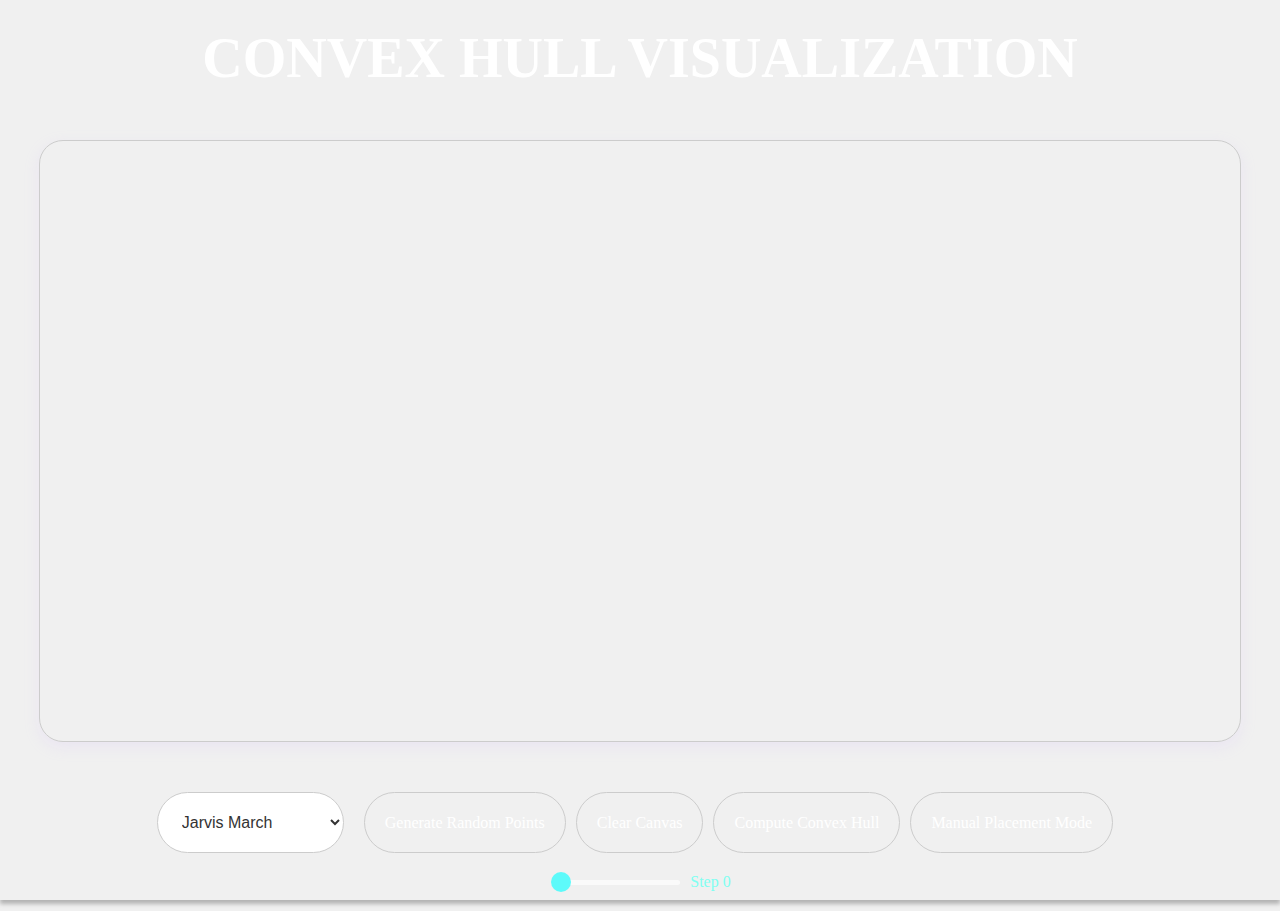
==== index.html @ 74b7d43f "Add files via upload" ====
<!DOCTYPE html>
<html lang="en">
<head>
    <meta charset="UTF-8">
    <meta name="viewport" content="width=device-width, initial-scale=1.0">
    <link rel="stylesheet" href="style.css">
</head>

<body>
    <div class="hero-container">
        <div class="hero-overlay">
            <h1 class="title" style="font-weight: 600;">CONVEX HULL VISUALIZATION</h1>
            <div class="can">
                <canvas id="canvas"></canvas>
            </div>
            <div class="controls">
                <select id="algorithmSelect">
                    <option value="jarvisMarch">Jarvis March</option>
                    <option value="kirkpatrickSeidel">Kirkpatrick-Seidel</option>
                </select>
                <button onclick="generateRandomPoints()">Generate Random Points</button>
                <button onclick="clearCanvas()">Clear Canvas</button>
                <button onclick="computeConvexHull()">Compute Convex Hull</button>
                <button id="myToggleButton" class="toggle-button" onclick="toggleManualPlacement()">Manual Placement Mode</button>
                
            </div>
            <div class="slider-container">
                <input type="range" min="0" value="0" id="slider" oninput="updateStep(this.value)">
                <span id="stepLabel">Step 0</span>
            </div>
        </div>
    </div>
    <script src="script.js"></script>
</body>
</html>
---- style.css ----
/* Add or modify CSS rules */

@font-face {
    font-family:'ClashDisplay-Variable';
    src: url('../js/fonts/ClashDisplay-Variable.ttf') format('truetype');
}

@font-face {
    font-family: 'Gilroy';
    src: url('../js/fonts/Gilroy-Light.ttf') format('truetype');
}

@font-face {
    font-family: 'Gilroy-Bold';
    src: url('../js/fonts/Gilroy-Bold.ttf') format('truetype');
}

body {
    font-family: 'ClashDisplay-Variable';
    background-color: #f0f0f0;
    margin: 0;
    padding: 0;
}

.hero-container {
    position: relative;
    display: flex;
    flex-direction: column;
    align-items: center;
    justify-content: center;
    height: 100vh;
    margin: 0 auto;
    background-image: url('bg.svg');
    background-size: cover;
    background-position: center;
    box-shadow: 0px 4px 4px rgba(0, 0, 0, 0.25);
}

.hero-overlay {
    position: relative; /* Change to relative */
    display: flex;
    flex-direction: column;
    align-items: center;
    justify-content: center;
}

.title {
    font-size: 3.5rem; /* Adjust font size as needed */
    color: #fff; /* Adjust font color */
    margin-bottom: 20px; /* Add spacing */
    font-family: 'Gilroy-Bold';

    
}

.can {
    display: flex;
    justify-content: center;
    margin: 20px; /* Adjust margin as needed */
    padding: 10px; /* Add padding */

}
#algorithmSelect {
    padding: 20px;
    font-size: 16px;
    border: 1px solid #ccc;
    border-radius: 36px;
    background-color: #ffffff;
    color: #333;
    margin-right: 20px;
  }

  #algorithmSelect:focus {
    outline: none;
    border-color: #380074;
    box-shadow: 0 0 0 2px rgba(0, 123, 255, 0.25);
  }

canvas {
    width: 1200px;
    height: 600px;
    border: 1px solid #ccc;
    box-shadow: 0 5px 15px rgba(211, 182, 255, 0.181);
    border-radius: 24px;
}

.controls {
    display: flex;
    padding: 20px; /* Reduced padding */
    flex-direction: row;
    justify-content: center;
}

.controls button {
    margin-right: 10px;
    display: inline-block;
    padding: 10px 20px;
    color: #fff;
    border-radius: 35px;
    text-decoration: none;
    cursor: pointer;
    transition: background-color 0.3s;
    font-family: 'ClashDisplay-Variable';
    font-size: medium;
    border: 1px solid #ccc;
    background-color: transparent;
}

.controls button:hover {
    color: #ffffff;
    box-shadow: 0 5px 15px rgba(211, 182, 255, 0.353);
    border: 1px solid #80fff2;
}

.toggle-button {
    margin-right: 10px;
    display: inline-block;
    padding: 10px 20px;
    color: #fff;
    border-radius: 35px;
    text-decoration: none;
    cursor: pointer;
    transition: background-color 0.3s;
    font-family: 'ClashDisplay-Variable';
    font-size: medium;
    border: 1px solid #ccc;
    background-color: transparent;
    position: relative;
}

.toggle-button::before {
    content: '';
    position: relative;
    top: 2px;
    left: 2px;
    width: 40px; /* Adjust width of the toggle circle */
    height: 40px; /* Adjust height of the toggle circle */
    background-color: #fff;
    border-radius: 50%;
    transition: transform 0.3s;
}

.toggle-button.active::before {
    transform: translateX(50px); /* Adjust distance of toggle circle to mimic 'on' state */
}

.toggle-button:hover::before {
    border-color: #80fff2; /* Adjust color when hovering */
}

.toggle-button.active {
    border-color: #20ffff; /* Adjust background color when 'on' */
    box-shadow: 0 5px 15px rgba(211, 182, 255, 0.353);


}

.slider-container {
    display: flex;
    align-items: center;
    margin-bottom: 20px;
    color: #80fff2;
  }
  
  #slider {
    flex: 1;
    margin-right: 10px;
    -webkit-appearance: none;
    appearance: none;
    width: 100%;
    height: 5px;
    background-color: #ffffff;
    outline: none;
    opacity: 0.7;
    transition: opacity 0.2s;
    border-radius: 5px;
  }
  
  #slider:hover {
    opacity: 1;
  }
  
  #slider::-webkit-slider-thumb {
    -webkit-appearance: none;
    appearance: none;
    width: 20px;
    height: 20px;
    background-color: #20ffff;
    border-radius: 50%;
    cursor: pointer;
  }
  
  #slider::-moz-range-thumb {
    width: 20px;
    height: 20px;
    background-color: #20ffff;
    border-radius: 50%;
    cursor: pointer;
  }
  
  #stepLabel {
    font-size: 16px;
  }
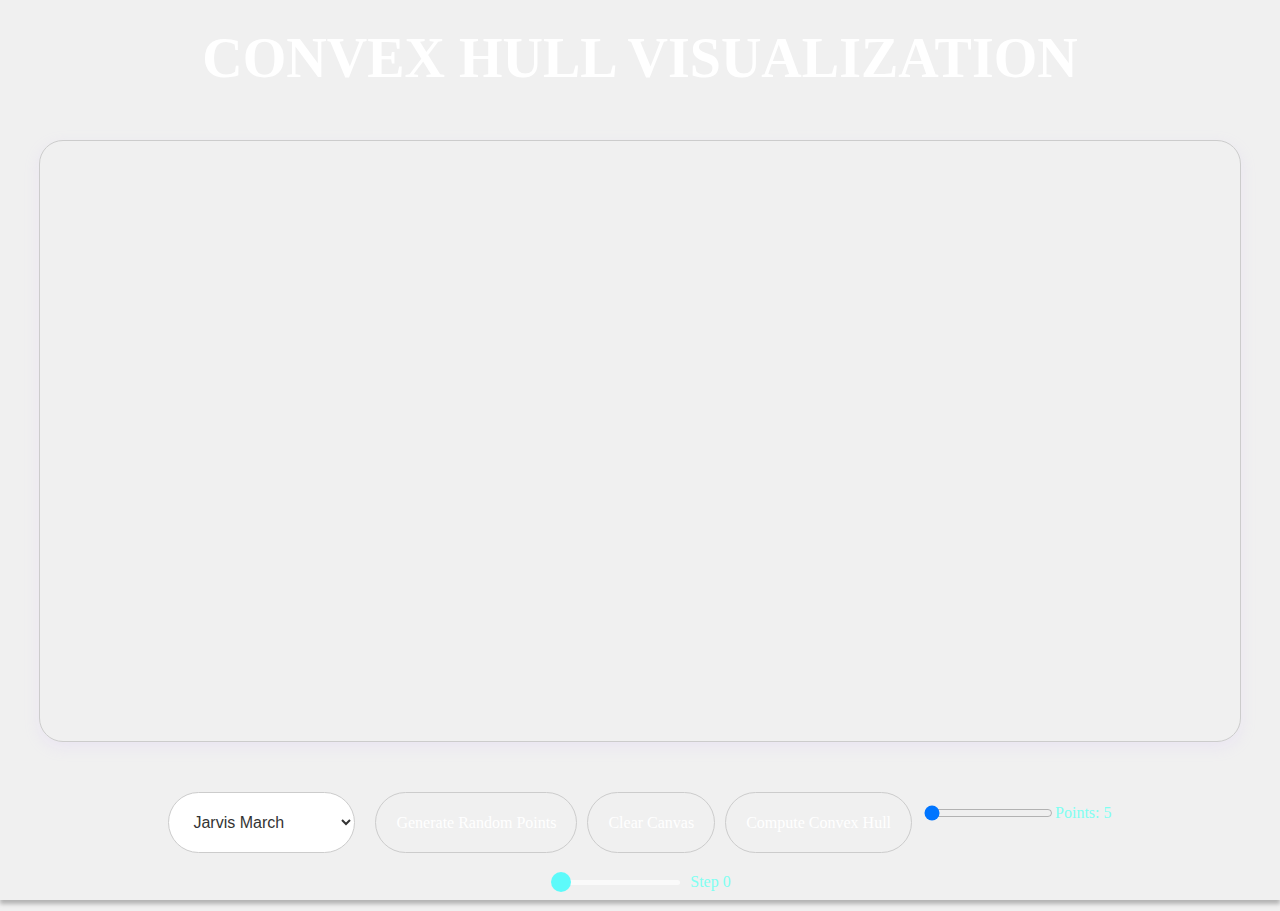
==== commit ff07ec6d: "added point generation" ====
--- a/index.html
+++ b/index.html
@@ -21,8 +21,10 @@
                 <button onclick="generateRandomPoints()">Generate Random Points</button>
                 <button onclick="clearCanvas()">Clear Canvas</button>
                 <button onclick="computeConvexHull()">Compute Convex Hull</button>
-                <button id="myToggleButton" class="toggle-button" onclick="toggleManualPlacement()">Manual Placement Mode</button>
-                
+                <div class="slider-container">
+                    <input type="range" min="0" max="2" value="0" id="pointSlider" oninput="updatePointCount(this.value)">
+                    <span id="pointLabel">Points: 5</span>
+                </div>
             </div>
             <div class="slider-container">
                 <input type="range" min="0" value="0" id="slider" oninput="updateStep(this.value)">
@@ -30,6 +32,7 @@
             </div>
         </div>
     </div>
+    <script src="points.js"></script>
     <script src="script.js"></script>
 </body>
 </html>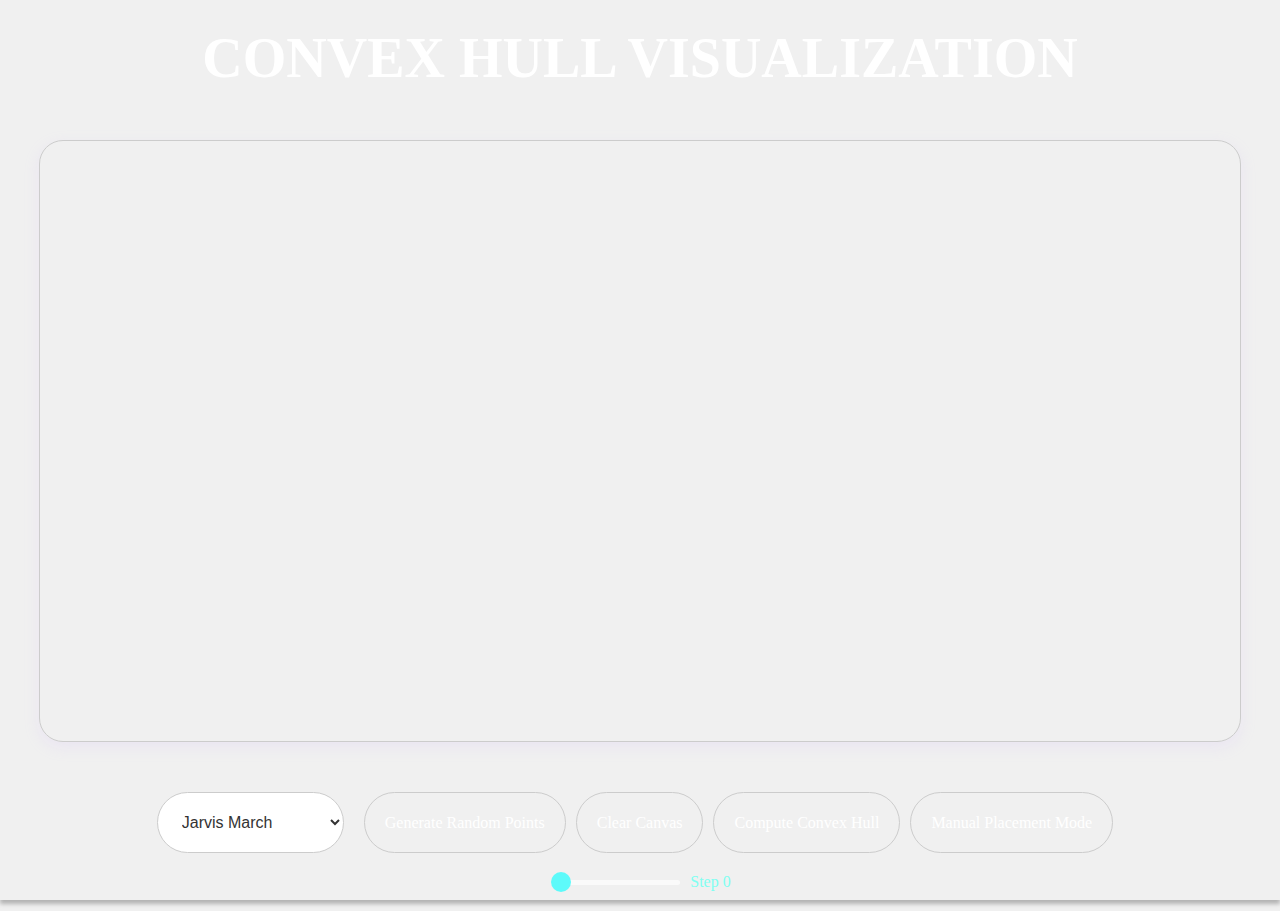
==== commit 9f27dc5c: "partially kps working" ====
--- a/index.html
+++ b/index.html
@@ -21,18 +21,16 @@
                 <button onclick="generateRandomPoints()">Generate Random Points</button>
                 <button onclick="clearCanvas()">Clear Canvas</button>
                 <button onclick="computeConvexHull()">Compute Convex Hull</button>
-                <div class="slider-container">
-                    <input type="range" min="0" max="2" value="0" id="pointSlider" oninput="updatePointCount(this.value)">
-                    <span id="pointLabel">Points: 5</span>
-                </div>
+                <button id="myToggleButton" class="toggle-button" onclick="toggleManualPlacement()">Manual Placement Mode</button>
+                
             </div>
             <div class="slider-container">
-                <input type="range" min="0" value="0" id="slider" oninput="updateStep(this.value)">
+                <input type="range" min="0" value="0" id="slider" oninput="updateStep()">
                 <span id="stepLabel">Step 0</span>
             </div>
+            <div id="explanation"></div>
         </div>
     </div>
-    <script src="points.js"></script>
     <script src="script.js"></script>
 </body>
 </html>--- a/style.css
+++ b/style.css
@@ -18,6 +18,7 @@
 body {
     font-family: 'ClashDisplay-Variable';
     background-color: #f0f0f0;
+    color: #f0f0f0;
     margin: 0;
     padding: 0;
 }
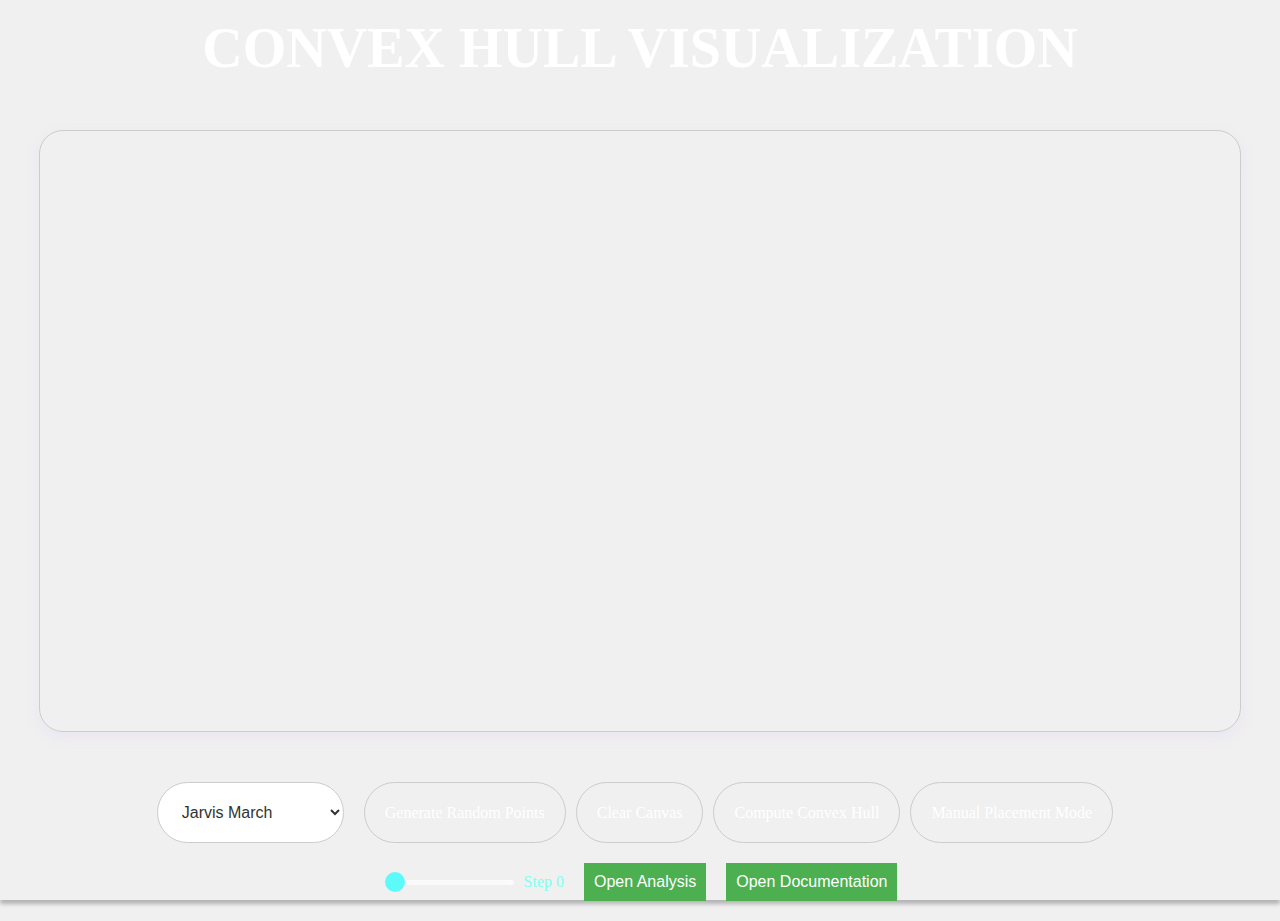
==== commit ae1a214a: "documentation added" ====
--- a/index.html
+++ b/index.html
@@ -4,6 +4,27 @@
     <meta charset="UTF-8">
     <meta name="viewport" content="width=device-width, initial-scale=1.0">
     <link rel="stylesheet" href="style.css">
+    <style>
+        .daa-button {
+            margin-left: 20px;
+            padding: 10px;
+            background-color: #4CAF50; /* Green */
+            border: none;
+            color: white;
+            text-align: center;
+            text-decoration: none;
+            display: inline-block;
+            font-size: 16px;
+            transition-duration: 0.4s;
+            cursor: pointer;
+        }
+
+        .daa-button:hover {
+            background-color: white; 
+            color: black; 
+            border: 2px solid #4CAF50;
+        }
+    </style>
 </head>
 
 <body>
@@ -27,6 +48,8 @@
             <div class="slider-container">
                 <input type="range" min="0" value="0" id="slider" oninput="updateStep()">
                 <span id="stepLabel">Step 0</span>
+                <button onclick="window.location.href='daa.html'" class="daa-button">Open Analysis</button>
+                <button onclick="window.location.href='daa.html'" class="daa-button">Open Documentation</button>
             </div>
             <div id="explanation"></div>
         </div>
